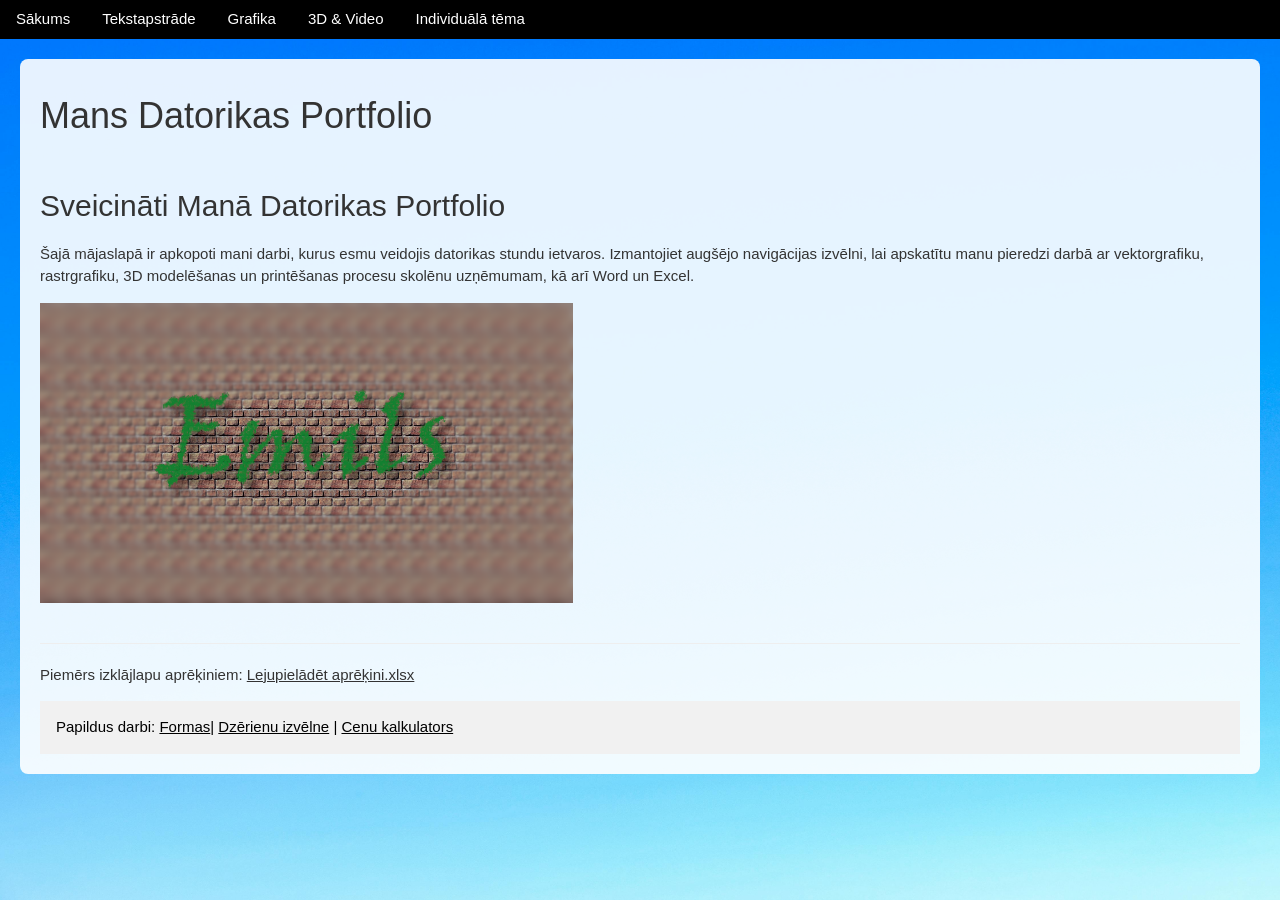
==== index.html @ 13c8ee73 "Imgaslink" ====
<!DOCTYPE html>
<html lang="lv">
<head>
    <title>MANS DATORIKAS PORTFOLIO</title>
    <meta charset="UTF-8">
    <link rel="stylesheet" href="CSS/w3.css">
    <link rel="stylesheet" href="CSS/mansStils.css">
    <script>
        function raditNodalu(id) {
    // 1. Paslēpjam visas nodaļas
    var visasNodalas = document.getElementsByClassName("nodala");
    for (var i = 0; i < visasNodalas.length; i++) {
        visasNodalas[i].style.display = "none";
    }

    // 2. Parādām izvēlēto nodaļu
    var izveletaNodala = document.getElementById(id);
    if (izveletaNodala) {
        izveletaNodala.style.display = "block";
        // Pārbīdām skatu uz šo nodaļu, lai lietotājs to uzreiz redz
        //izveletaNodala.scrollIntoView();
    }
}

// 3. Šī daļa nostrādā, kad lapa tiek ielādēta
window.onload = function() {
    // 1. Mēģinām iegūt ID no adreses joslas (piemēram, pēc # simbola)
    var hash = window.location.hash.substring(1); 
    
    
    if (hash) {
        // Ja adresē ir ID (piemēram, index.html#video), atveram to
        raditNodalu(hash);
    } else {
        // JA ADRESĒ NEKĀ NAV (pirmā ielāde), automātiski atveram 'teksts'
        raditNodalu('sakums');
    }
};
    </script>
</head>
<body>

<div class="w3-bar w3-black">
  <button class="w3-bar-item w3-button" onclick="raditNodalu('sakums')">Sākums</button>
   <button class="w3-bar-item w3-button" onclick="raditNodalu('teksts')">Tekstapstrāde</button>
  <button class="w3-bar-item w3-button" onclick="raditNodalu('grafika')">Grafika</button>
  <button class="w3-bar-item w3-button" onclick="raditNodalu('3d')">3D & Video</button>
  <a href="otrais.html" class="w3-bar-item w3-button">Individuālā tēma</a>
</div>

<div class="satura-konteiners">
    <h1>Mans Datorikas Portfolio</h1>
    <div id="sakums" class="nodala">
        <h2>Sveicināti Manā Datorikas Portfolio</h2>
        <p>Šajā mājaslapā ir apkopoti mani darbi, kurus esmu veidojis datorikas stundu ietvaros. Izmantojiet augšējo navigācijas izvēlni, lai apskatītu manu pieredzi darbā ar vektorgrafiku, rastrgrafiku, 3D modelēšanas un printēšanas procesu skolēnu uzņēmumam, kā arī Word un Excel.</p>
        <img src=Images/Vardsxcf.png height="300px">
    </div>

    <div id="teksts" class="nodala">
        <h2>Tekstapstrāde</h2>
        <h3>Word dokumentu apstrāde</h3>
        <img src="Images/Word.jpg" height="200px">
        <p>Microsoft Word ir viena no populārākajām tekstapstrādes programmām, ko izmanto dokumentu, referātu un citu rakstu darbu noformēšanai. Datorikas stundās tika apgūta teksta formatēšana, stilu lietošana un dokumentu struktūras izveide.</p>
        
        <h3>Excel izklājlapu apstrāde</h3>
        <img src="Images/Excel.png" height="150px">
        <p>Microsoft Excel nodrošina jaudīgus rīkus datu analīzei, tabulu veidošanai un matemātisko aprēķinu veikšanai. Apguvām formulu, funkciju (piemēram, SUM, AVERAGE, IF) lietošanu un diagrammu ģenerēšanu datu vizualizācijai. Excel tabulas piemērs:</p>
    </div>

    <div id="grafika" class="nodala">
        <h2>Datorgrafika</h2>
        <h3>Rastra grafika - GIMP</h3>
        <p>Manis veidots/apstrādāts attēls programmatūra GIMP</p>
        <img src="https://ibb.co/0R44KZc1" height="200px">
        <h3>Vektorgrafika - Inkscape</h3>
        <p> Manis veidotais logo programmātūra Inkscape</p>
        <img src="images/InkIMG.PNG" height="200px">
    </div>

    <div id="3d" class="nodala">
        <h2 id="video">Mans Tinkercad projekts un video par to</h2>
        <h3>Tinkercad</h3>
        <p>Tinkercad ir viegli lietojama tiešsaistes programma 3D modelēšanai un dizainam. Sava projekta ietvaros es izmantoju Tinkercad, lai izveidotu 3D modeli, kurš redzams augstāk, un pēc tam to prezentēju savā video darbā. Tā ir lieliska platforma, lai apgūtu 3D modelēšanas pamatus un īstenotu savas radošās idejas.</p>
        <p>Manis veidotais 3d kubiņš:</p>
        <img src="Images/Tinkercad.png" alt="3D kubs" height="200px">
        <h3>Video klips par ši projekta realizēšanu:</h3>
        <iframe width="560" height="315" src="https://www.youtube.com/embed/EfxvWmoNjc0?si=0uwbIEOxNMNrAROa" title="YouTube video player" frameborder="0" allow="accelerometer; autoplay; clipboard-write; encrypted-media; gyroscope; picture-in-picture; web-share" referrerpolicy="strict-origin-when-cross-origin" allowfullscreen></iframe>
        <p>Šis video ir veidots programmā "CapCut" CapCut ir populāra un daudzpusīga video rediģēšanas programma, kas ļauj viegli izveidot un apstrādāt video. Šajā lapā redzamais video tika montēts, izmantojot CapCut sniegtās iespējas — dažādus efektus, pārejas un rīkus, kas palīdz izveidot dinamisku un saistošu saturu<p/>
    </div>

    <hr>
    <p>Piemērs izklājlapu aprēķiniem: <a href="ExcelPiemērs.xlsx" download>Lejupielādēt aprēķini.xlsx</a></p>
    
    <footer class="w3-container w3-light-grey">
        <p>Papildus darbi: 
            <a href="forma_1.html">Formas</a>|
            <a href="dzerdaudz.html">Dzērienu izvēlne</a> | 
            <a href="dzer.html">Cenu kalkulators</a> 
        </p>
    </footer>
</div>

</body>
</html>
---- CSS/mansStils.css ----
/* CSS/mansStils.css */
body {
  background-image: url("../Images/Fons.jpg");
  background-size: cover;
  background-attachment: fixed;
  color: #333;
  font-family: Arial, sans-serif;
}
h3{
   color: #0b852d
}

/* Caurspīdīgs slānis virs fona, lai teksts būtu lasāms */
.satura-konteiners {
  background-color: rgba(255, 255, 255, 0.9);
  margin: 20px;
  padding: 20px;
  border-radius: 8px;
}

.nodala {
  display: none; /* Paslēpj nodaļas sākumā priekš JS funkcijas */
  padding: 20px 0;
}
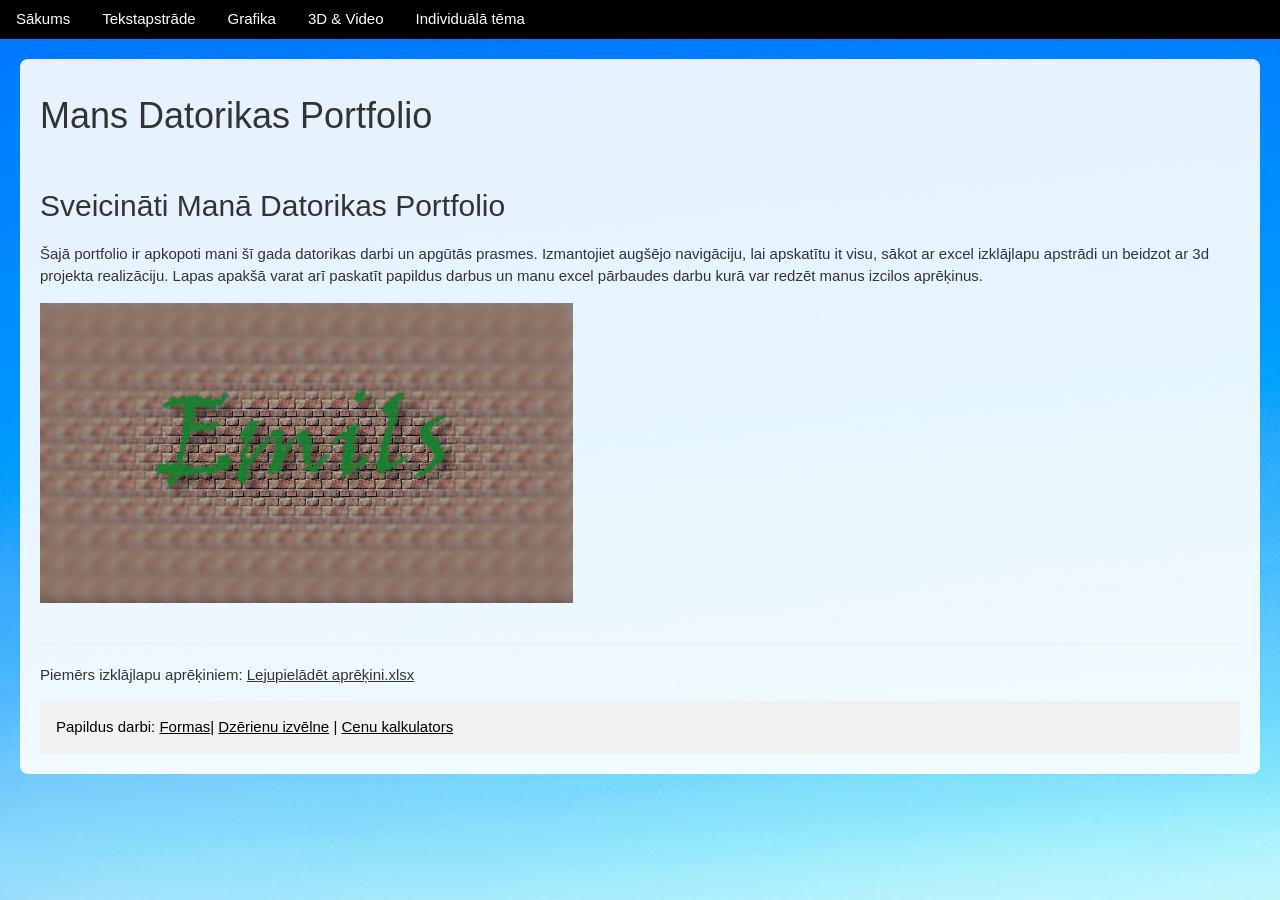
==== commit 74ada6f4: "Update index.html" ====
--- a/index.html
+++ b/index.html
@@ -7,32 +7,31 @@
     <link rel="stylesheet" href="CSS/mansStils.css">
     <script>
         function raditNodalu(id) {
-    // 1. Paslēpjam visas nodaļas
+   
     var visasNodalas = document.getElementsByClassName("nodala");
     for (var i = 0; i < visasNodalas.length; i++) {
         visasNodalas[i].style.display = "none";
     }
 
-    // 2. Parādām izvēlēto nodaļu
+  
     var izveletaNodala = document.getElementById(id);
     if (izveletaNodala) {
         izveletaNodala.style.display = "block";
-        // Pārbīdām skatu uz šo nodaļu, lai lietotājs to uzreiz redz
-        //izveletaNodala.scrollIntoView();
+        
     }
 }
 
-// 3. Šī daļa nostrādā, kad lapa tiek ielādēta
+
 window.onload = function() {
-    // 1. Mēģinām iegūt ID no adreses joslas (piemēram, pēc # simbola)
+   
     var hash = window.location.hash.substring(1); 
     
     
     if (hash) {
-        // Ja adresē ir ID (piemēram, index.html#video), atveram to
+       
         raditNodalu(hash);
     } else {
-        // JA ADRESĒ NEKĀ NAV (pirmā ielāde), automātiski atveram 'teksts'
+       
         raditNodalu('sakums');
     }
 };
@@ -52,7 +51,7 @@
     <h1>Mans Datorikas Portfolio</h1>
     <div id="sakums" class="nodala">
         <h2>Sveicināti Manā Datorikas Portfolio</h2>
-        <p>Šajā mājaslapā ir apkopoti mani darbi, kurus esmu veidojis datorikas stundu ietvaros. Izmantojiet augšējo navigācijas izvēlni, lai apskatītu manu pieredzi darbā ar vektorgrafiku, rastrgrafiku, 3D modelēšanas un printēšanas procesu skolēnu uzņēmumam, kā arī Word un Excel.</p>
+        <p>Šajā portfolio ir apkopoti mani šī gada datorikas darbi un apgūtās prasmes. Izmantojiet augšējo navigāciju, lai apskatītu it visu, sākot ar excel izklājlapu apstrādi un beidzot ar 3d projekta realizāciju. Lapas apakšā varat arī paskatīt papildus darbus un manu excel pārbaudes darbu kurā var redzēt manus izcilos aprēķinus.</p>
         <img src=Images/Vardsxcf.png height="300px">
     </div>
 
@@ -71,10 +70,10 @@
         <h2>Datorgrafika</h2>
         <h3>Rastra grafika - GIMP</h3>
         <p>Manis veidots/apstrādāts attēls programmatūra GIMP</p>
-        <img src="https://ibb.co/0R44KZc1" height="200px">
+        <img src="Images/SaplestaBilde.png" height="200px">
         <h3>Vektorgrafika - Inkscape</h3>
         <p> Manis veidotais logo programmātūra Inkscape</p>
-        <img src="images/InkIMG.PNG" height="200px">
+        <img src="Images/InkIMG.PNG" height="200px">
     </div>
 
     <div id="3d" class="nodala">
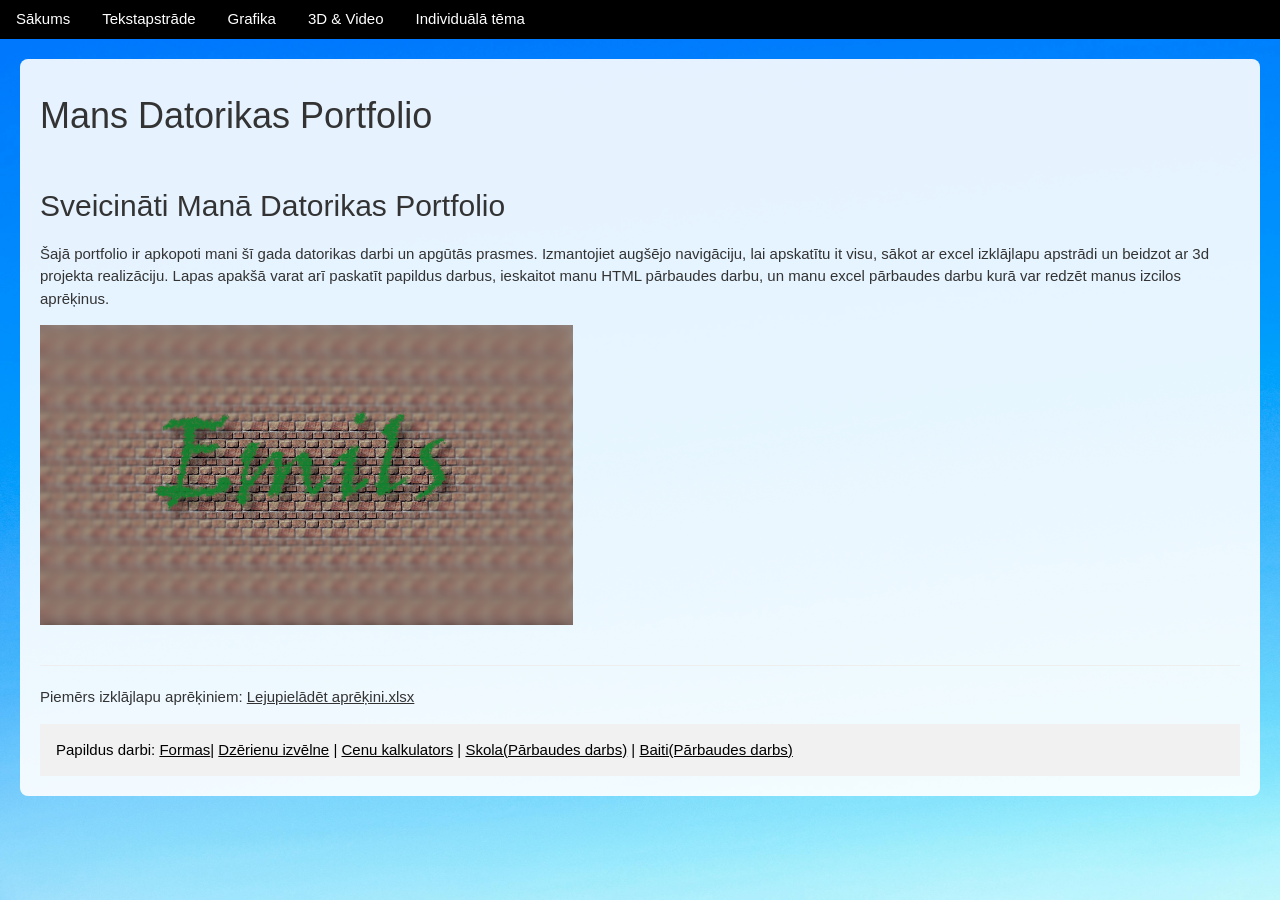
==== commit 04f350e9: "PD_HTML_update" ====
--- a/index.html
+++ b/index.html
@@ -51,7 +51,7 @@
     <h1>Mans Datorikas Portfolio</h1>
     <div id="sakums" class="nodala">
         <h2>Sveicināti Manā Datorikas Portfolio</h2>
-        <p>Šajā portfolio ir apkopoti mani šī gada datorikas darbi un apgūtās prasmes. Izmantojiet augšējo navigāciju, lai apskatītu it visu, sākot ar excel izklājlapu apstrādi un beidzot ar 3d projekta realizāciju. Lapas apakšā varat arī paskatīt papildus darbus un manu excel pārbaudes darbu kurā var redzēt manus izcilos aprēķinus.</p>
+        <p>Šajā portfolio ir apkopoti mani šī gada datorikas darbi un apgūtās prasmes. Izmantojiet augšējo navigāciju, lai apskatītu it visu, sākot ar excel izklājlapu apstrādi un beidzot ar 3d projekta realizāciju. Lapas apakšā varat arī paskatīt papildus darbus, ieskaitot manu HTML pārbaudes darbu, un manu excel pārbaudes darbu kurā var redzēt manus izcilos aprēķinus.</p>
         <img src=Images/Vardsxcf.png height="300px">
     </div>
 
@@ -94,7 +94,9 @@
         <p>Papildus darbi: 
             <a href="forma_1.html">Formas</a>|
             <a href="dzerdaudz.html">Dzērienu izvēlne</a> | 
-            <a href="dzer.html">Cenu kalkulators</a> 
+            <a href="dzer.html">Cenu kalkulators</a> |
+            <a href="skola.html">Skola(Pārbaudes darbs)</a> |
+            <a href="baiti.html">Baiti(Pārbaudes darbs)</a> 
         </p>
     </footer>
 </div>
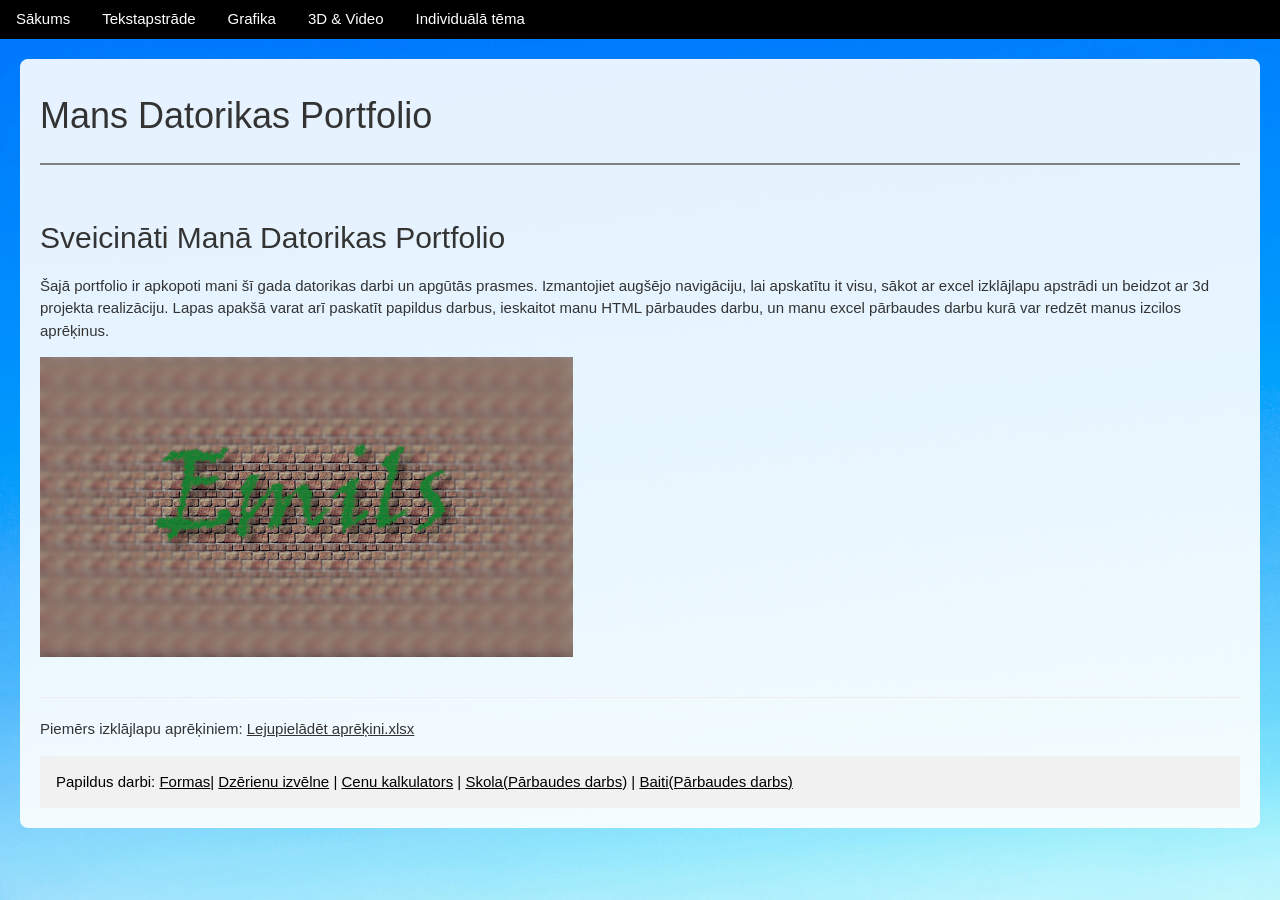
==== commit 5fbf5b87: "Update index.html" ====
--- a/index.html
+++ b/index.html
@@ -49,6 +49,7 @@
 
 <div class="satura-konteiners">
     <h1>Mans Datorikas Portfolio</h1>
+    <hr style="height:2px;border-width:0;color:gray;background-color:gray">
     <div id="sakums" class="nodala">
         <h2>Sveicināti Manā Datorikas Portfolio</h2>
         <p>Šajā portfolio ir apkopoti mani šī gada datorikas darbi un apgūtās prasmes. Izmantojiet augšējo navigāciju, lai apskatītu it visu, sākot ar excel izklājlapu apstrādi un beidzot ar 3d projekta realizāciju. Lapas apakšā varat arī paskatīt papildus darbus, ieskaitot manu HTML pārbaudes darbu, un manu excel pārbaudes darbu kurā var redzēt manus izcilos aprēķinus.</p>
--- a/CSS/mansStils.css
+++ b/CSS/mansStils.css
@@ -1,4 +1,3 @@
-/* CSS/mansStils.css */
 body {
   background-image: url("../Images/Fons.jpg");
   background-size: cover;
@@ -10,7 +9,7 @@
    color: #0b852d
 }
 
-/* Caurspīdīgs slānis virs fona, lai teksts būtu lasāms */
+
 .satura-konteiners {
   background-color: rgba(255, 255, 255, 0.9);
   margin: 20px;
@@ -19,7 +18,7 @@
 }
 
 .nodala {
-  display: none; /* Paslēpj nodaļas sākumā priekš JS funkcijas */
+  display: none; 
   padding: 20px 0;
 }
 
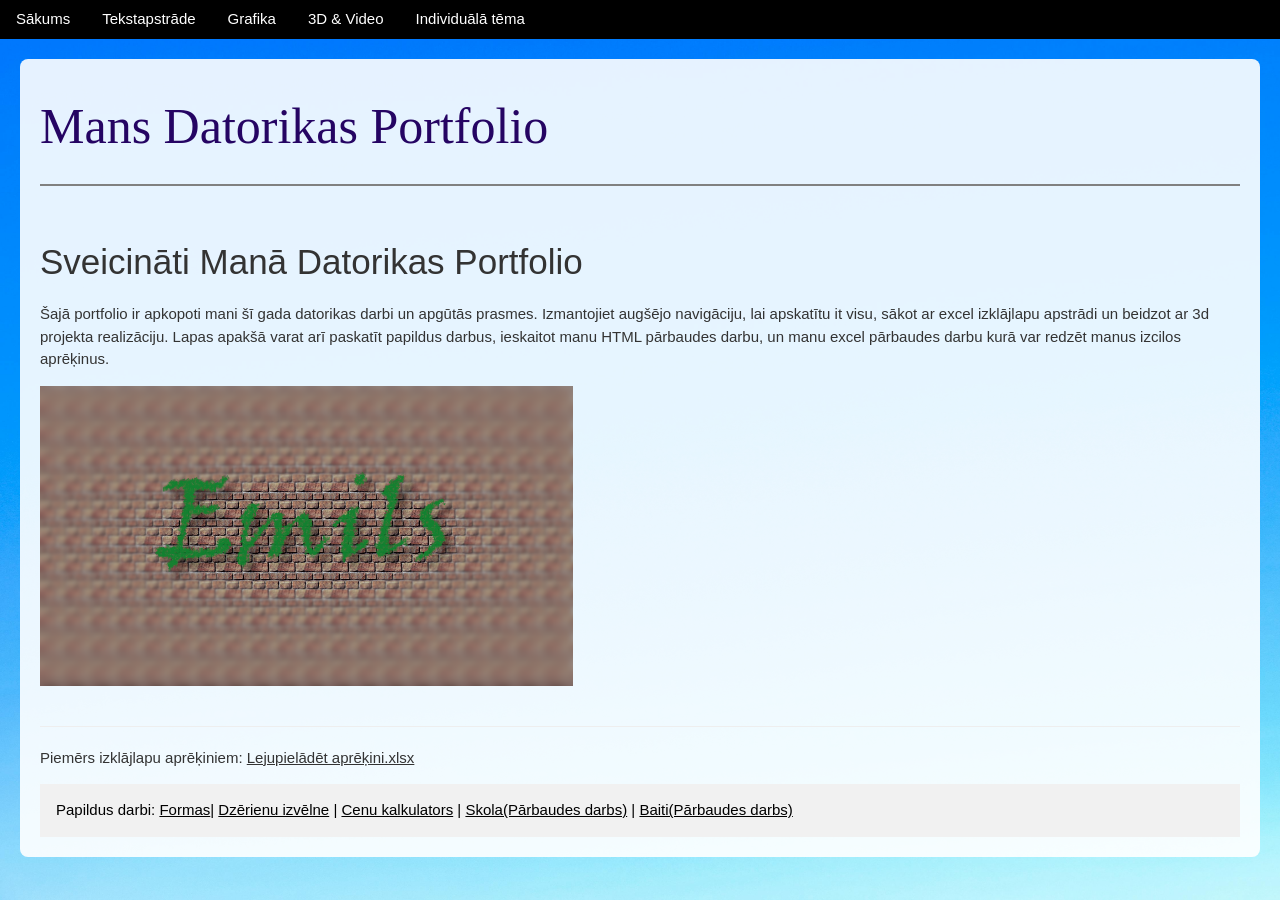
==== commit 6b59f46d: "Update index.html" ====
--- a/index.html
+++ b/index.html
@@ -64,7 +64,7 @@
         
         <h3>Excel izklājlapu apstrāde</h3>
         <img src="Images/Excel.png" height="150px">
-        <p>Microsoft Excel nodrošina jaudīgus rīkus datu analīzei, tabulu veidošanai un matemātisko aprēķinu veikšanai. Apguvām formulu, funkciju (piemēram, SUM, AVERAGE, IF) lietošanu un diagrammu ģenerēšanu datu vizualizācijai. Excel tabulas piemērs:</p>
+        <p>Microsoft Excel nodrošina jaudīgus rīkus datu analīzei, tabulu veidošanai un matemātisko aprēķinu veikšanai. Apguvām formulu, funkciju (piemēram, SUM, AVERAGE, IF) lietošanu un diagrammu ģenerēšanu datu vizualizācijai.</p>
     </div>
 
     <div id="grafika" class="nodala">
--- a/CSS/mansStils.css
+++ b/CSS/mansStils.css
@@ -1,3 +1,13 @@
+h1{
+    font-family: Times New Roman, serif;
+    font-size: 50px;
+    color: #250463
+}
+
+h2{
+    font-size: 35px
+}
+
 body {
   background-image: url("../Images/Fons.jpg");
   background-size: cover;
@@ -8,7 +18,6 @@
 h3{
    color: #0b852d
 }
-
 
 .satura-konteiners {
   background-color: rgba(255, 255, 255, 0.9);
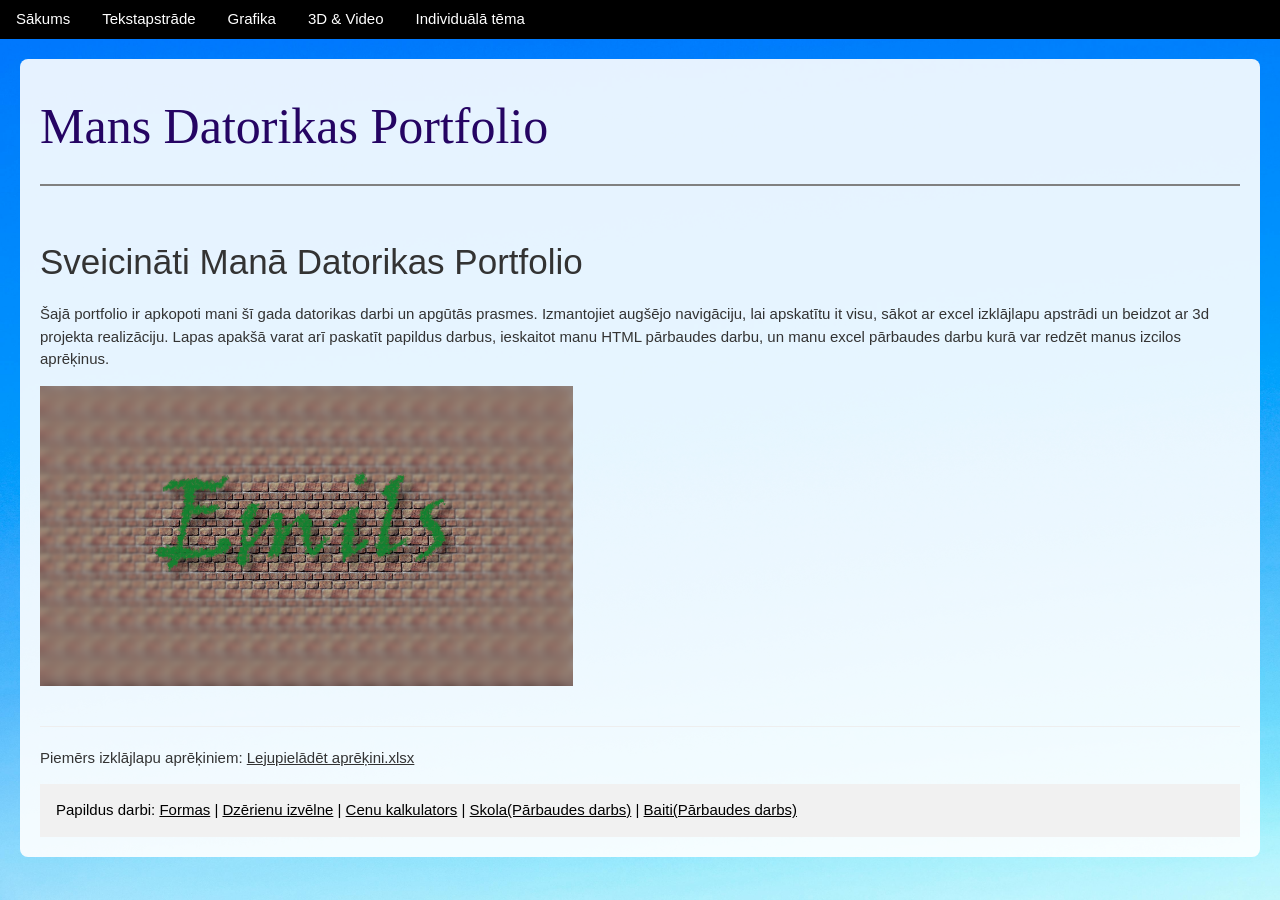
==== commit 70505ee3: "Update index.html" ====
--- a/index.html
+++ b/index.html
@@ -93,7 +93,7 @@
     
     <footer class="w3-container w3-light-grey">
         <p>Papildus darbi: 
-            <a href="forma_1.html">Formas</a>|
+            <a href="forma_1.html">Formas</a> |
             <a href="dzerdaudz.html">Dzērienu izvēlne</a> | 
             <a href="dzer.html">Cenu kalkulators</a> |
             <a href="skola.html">Skola(Pārbaudes darbs)</a> |
